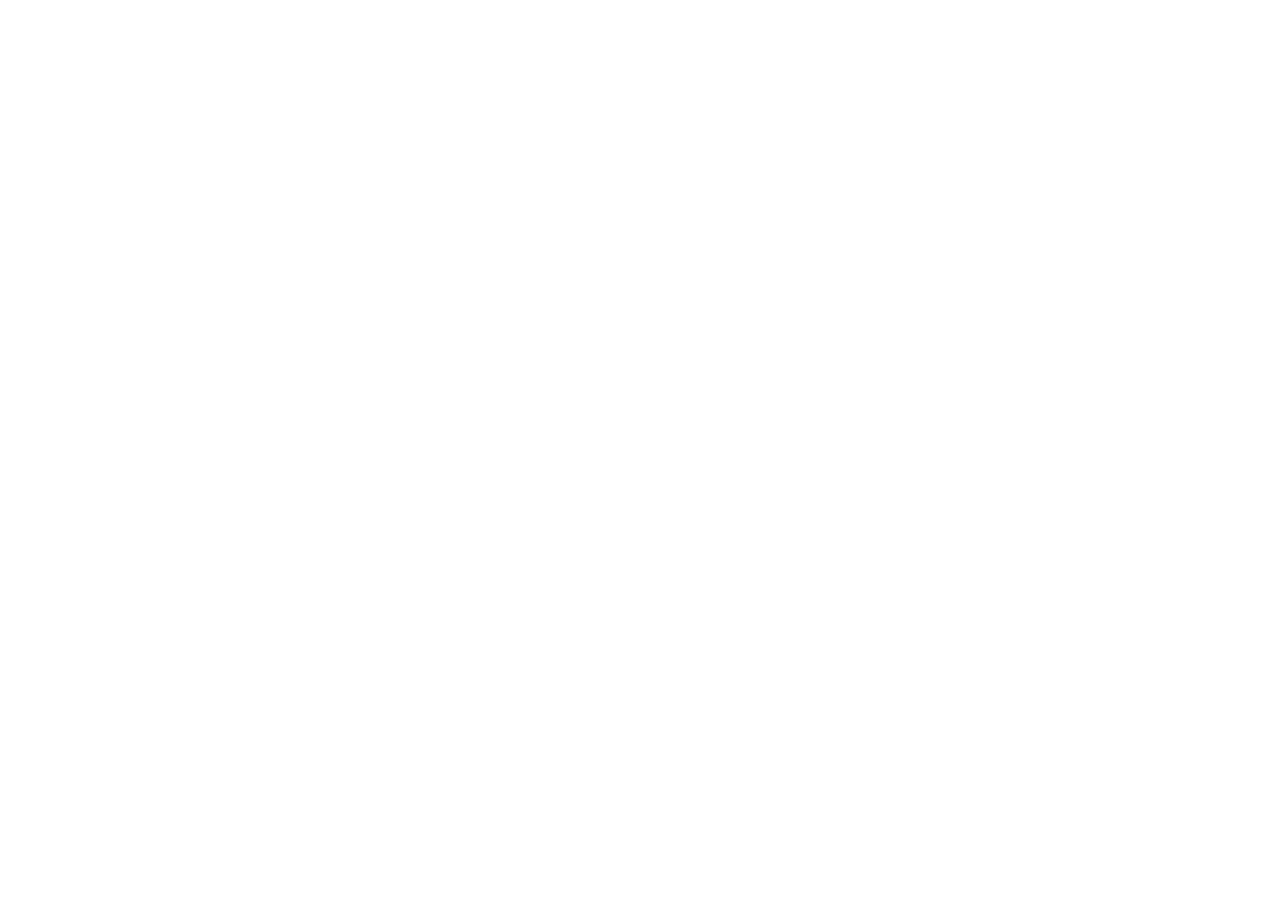
==== final.html @ 7b9ed162 "update all" ====
<!DOCTYPE html>
<html lang="en">
<head>
  <meta charset="UTF-8">
  <meta name="viewport" content="width=device-width, initial-scale=1.0">
  <title>My Portfolio</title>

  <!-- CSS Link -->
  
<link rel="stylesheet" href="assets/css/style.css">

</head>

<body>

  
</body>
</html>
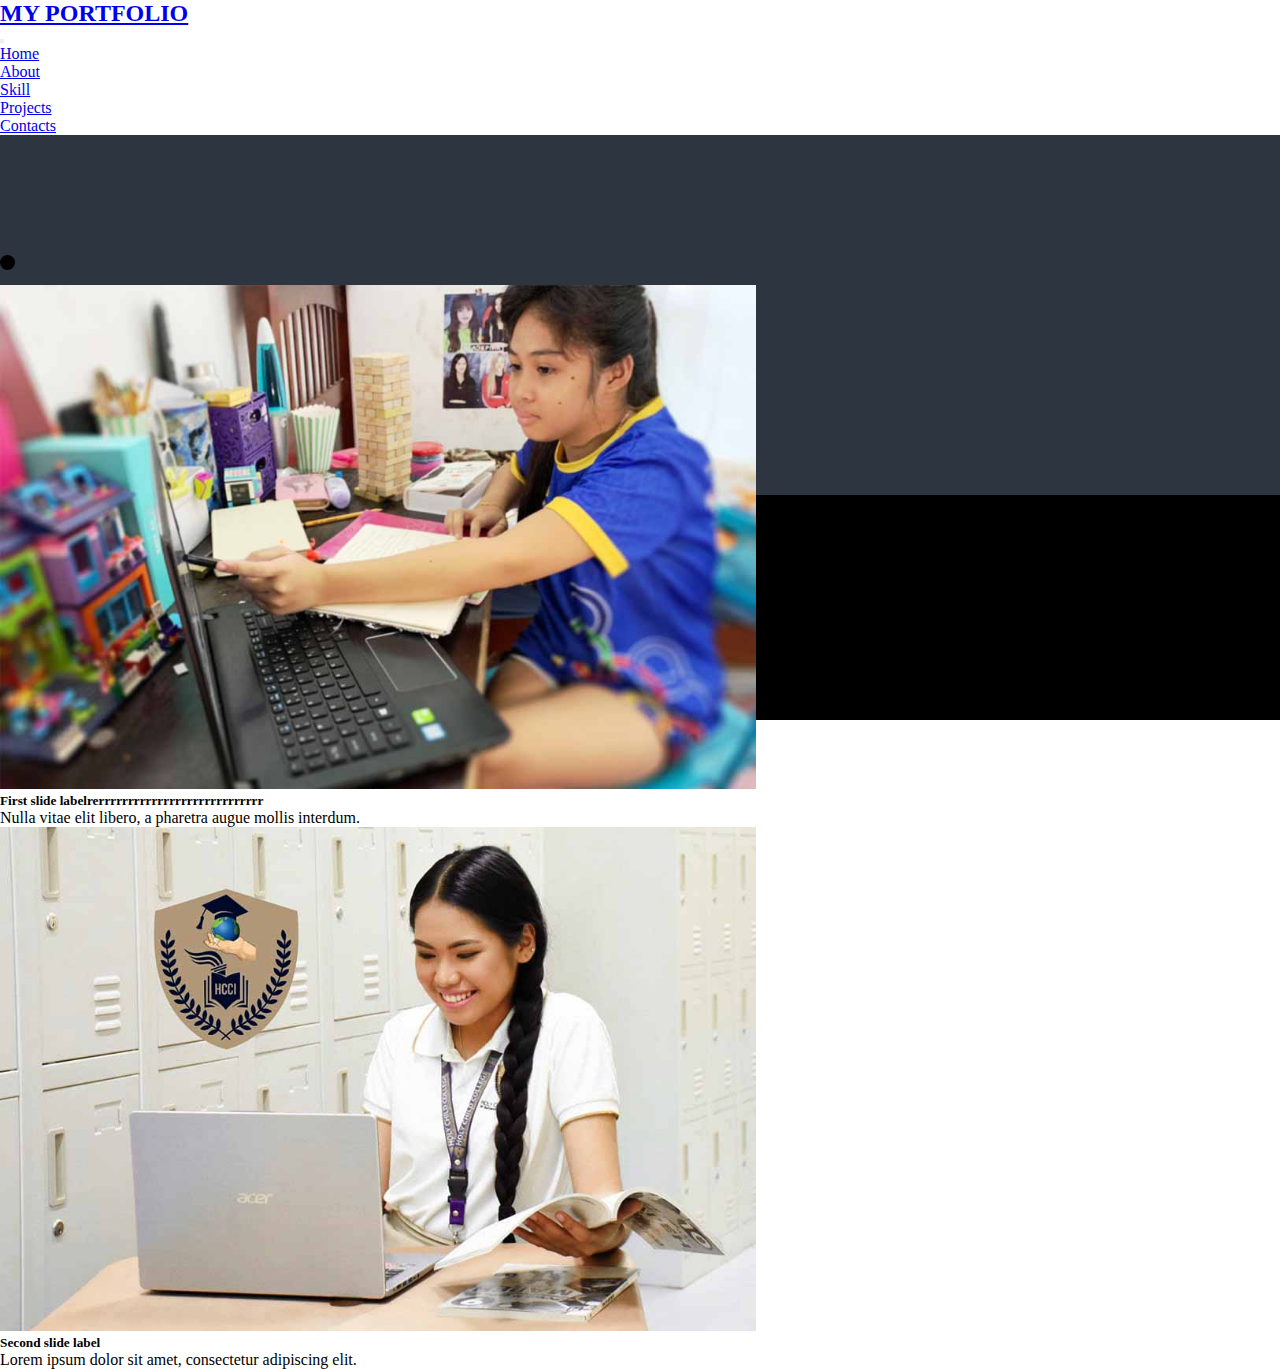
==== commit 006397d5: "update carousel" ====
--- a/final.html
+++ b/final.html
@@ -5,14 +5,86 @@
   <meta name="viewport" content="width=device-width, initial-scale=1.0">
   <title>My Portfolio</title>
 
-  <!-- CSS Link -->
-  
+  <!-- Bootstrap CSS Link -->
+  <link href="https://cdn.jsdelivr.net/npm/bootstrap@5.0.0-beta1/dist/css/bootstrap.min.css" rel="stylesheet" integrity="sha384-giJF6kkoqNQ00vy+HMDP7azOuL0xtbfIcaT9wjKHr8RbDVddVHyTfAAsrekwKmP1" crossorigin="anonymous">
+
+  <!-- Style CSS -->
 <link rel="stylesheet" href="assets/css/style.css">
 
 </head>
 
 <body>
 
-  
+  <!-- Navbar -->
+
+  <nav class="navbar navbar-expand-lg navbar-light">
+    <div class="container-fluid">
+      <a class="navbar-brand" href="#"><h2>MY PORTFOLIO</h2></a>
+      <button class="navbar-toggler" type="button" data-bs-toggle="collapse" data-bs-target="#navbarNav" aria-controls="navbarNav" aria-expanded="false" aria-label="Toggle navigation">
+        <span class="navbar-toggler-icon"></span>
+      </button>
+
+      <div class="collapse navbar-collapse" id="navbarNav">
+
+        <ul class="navbar-nav">
+          <li class="nav-item">
+            <a class="nav-link active"href="#">Home</a>
+          </li>
+          <li class="nav-item">
+            <a class="nav-link" href="#">About</a>
+          </li>
+          <li class="nav-item">
+            <a class="nav-link" href="#">Skill</a>
+          </li>
+          <li class="nav-item">
+            <a class="nav-link" href="#">Projects</a>
+          </li>
+          <li class="nav-item">
+            <a class="nav-link" href="#">Contacts</a>
+          </li>
+        </ul>
+
+      </div>
+      
+    </div>
+  </nav>
+
+  <div class = "main">
+
+  <div class = "background1"></div>
+
+  <div id="carouselExampleCaptions" class="carousel slide container" data-bs-ride="carousel">
+    <ol class="carousel-indicators">
+      <li data-bs-target="#carouselExampleCaptions" data-bs-slide-to="0" class="active"></li>
+      <li data-bs-target="#carouselExampleCaptions" data-bs-slide-to="1"></li>
+      
+    </ol>
+    <div class="carousel-inner">
+      <div class="carousel-item active">
+        <img src="assets/images/JHS.jpg" class="d-block w-100" alt="...">
+        <div class="carousel-caption">
+          <h5>First slide labelrerrrrrrrrrrrrrrrrrrrrrrrrrrrr</h5>
+          <p>Nulla vitae elit libero, a pharetra augue mollis interdum.</p>
+        </div>
+      </div>
+      <div class="carousel-item">
+        <img src="assets/images/SHS.jpg" class="d-block w-100" alt="...">
+        <div class="carousel-caption">
+          <h5>Second slide label</h5>
+          <p>Lorem ipsum dolor sit amet, consectetur adipiscing elit.</p>
+        </div>
+      </div>
+    </div>
+  </div>
+
+  <div class = "background2"></div>
+  <div><img src="" alt=""></div>
+  </div>
+
+  <!-- Footer --> 
+
+
+  <script src="https://cdn.jsdelivr.net/npm/bootstrap@5.0.0-beta1/dist/js/bootstrap.bundle.min.js" integrity="sha384-ygbV9kiqUc6oa4msXn9868pTtWMgiQaeYH7/t7LECLbyPA2x65Kgf80OJFdroafW" crossorigin="anonymous"></script>
+
 </body>
 </html>--- a/assets/css/style.css
+++ b/assets/css/style.css
@@ -0,0 +1,35 @@
+*{
+margin: 0;
+padding: 0;
+}
+
+/* Carousel Background Color */
+.background1{
+    background-color: #2C3540;
+    height: 40vh;
+    width: 100%;
+
+}
+.background2{
+    background-color: #000000;
+    height: 25vh;
+    width: 100%;
+
+}
+/* Carousel */
+.slide{
+    position: absolute;
+    margin-top: -15rem;
+}
+.slide img{
+    height: 56vh;
+}
+
+.carousel-indicators li{
+    width: 15px !important;
+    height: 15px !important;
+    border-radius: 50%;
+}
+.carousel-indicators .active{
+    background-color: #000000;
+}
